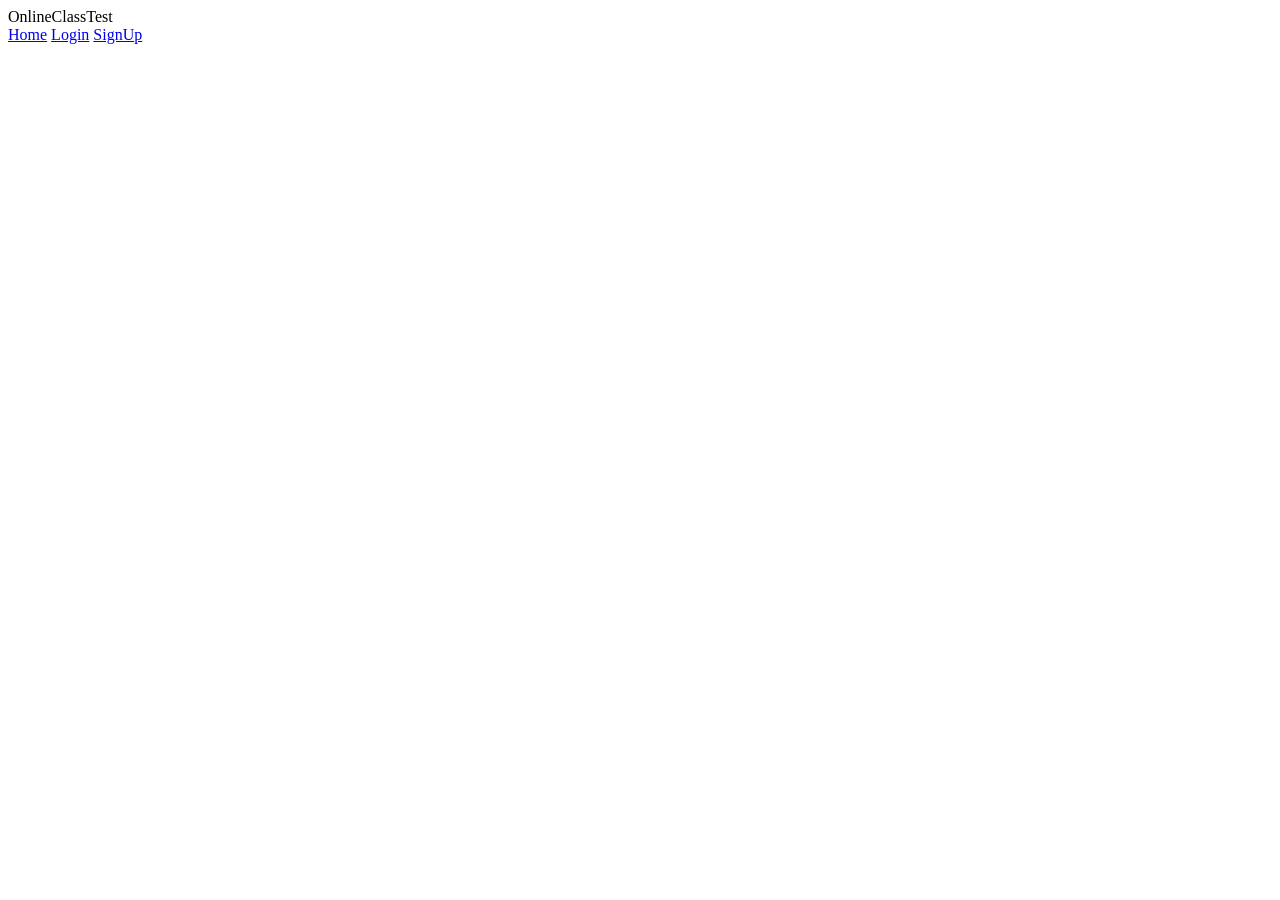
==== index.html @ 7308db42 "Rename home.html to index.html" ====
<!DOCTYPE html>
<html>
<head>
    <title>Home Page</title>
    <link rel="stylesheet" href="home.css">
</head>

<header class="navbar">
    <div class="logo">OnlineClassTest</div>

    <nav>
        <a href="home.html">Home</a>
        <a href="login.html">Login</a>
        <a href="register.html">SignUp</a>
        
    </nav>

</header>
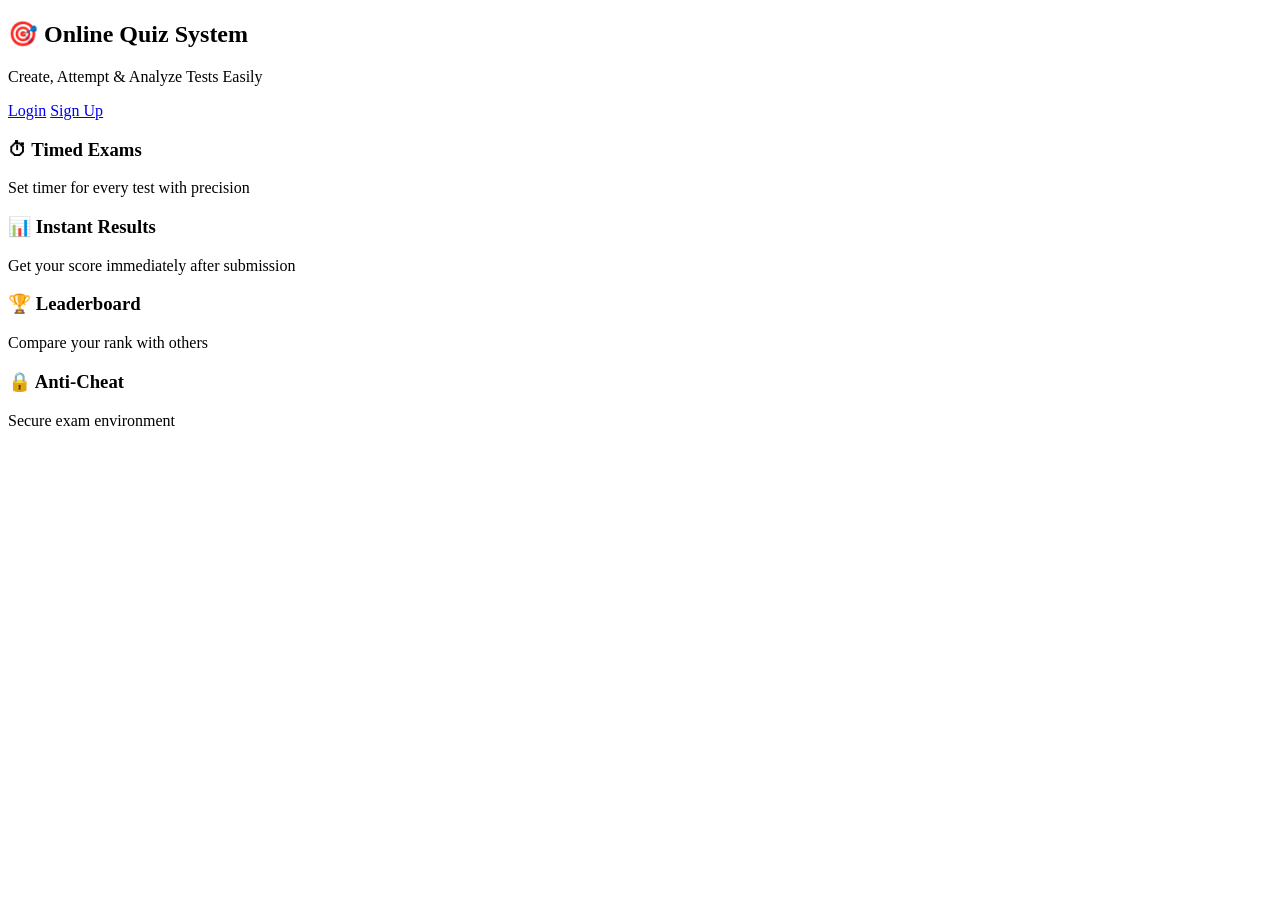
==== commit eab422d9: "Update index.html" ====
--- a/index.html
+++ b/index.html
@@ -1,19 +1,46 @@
 <!DOCTYPE html>
 <html>
 <head>
-    <title>Home Page</title>
+    <title>Quiz System</title>
     <link rel="stylesheet" href="home.css">
 </head>
+<body>
 
-<header class="navbar">
-    <div class="logo">OnlineClassTest</div>
+<!-- HERO -->
+<section class="hero">
+    <h1>🎯 Online Quiz System</h1>
+    <p>Create, Attempt & Analyze Tests Easily</p>
 
-    <nav>
-        <a href="home.html">Home</a>
+    <div class="buttons">
         <a href="login.html">Login</a>
-        <a href="register.html">SignUp</a>
-        
-    </nav>
+        <a href="signup.html">Sign Up</a>
+    </div>
+</section>
 
-</header>
+<!-- FEATURES -->
+<section class="features">
 
+    <div class="card">
+        <h3>⏱ Timed Exams</h3>
+        <p>Set timer for every test with precision</p>
+    </div>
+
+    <div class="card">
+        <h3>📊 Instant Results</h3>
+        <p>Get your score immediately after submission</p>
+    </div>
+
+    <div class="card">
+        <h3>🏆 Leaderboard</h3>
+        <p>Compare your rank with others</p>
+    </div>
+
+    <div class="card">
+        <h3>🔒 Anti-Cheat</h3>
+        <p>Secure exam environment</p>
+    </div>
+
+</section>
+
+</body>
+</html>
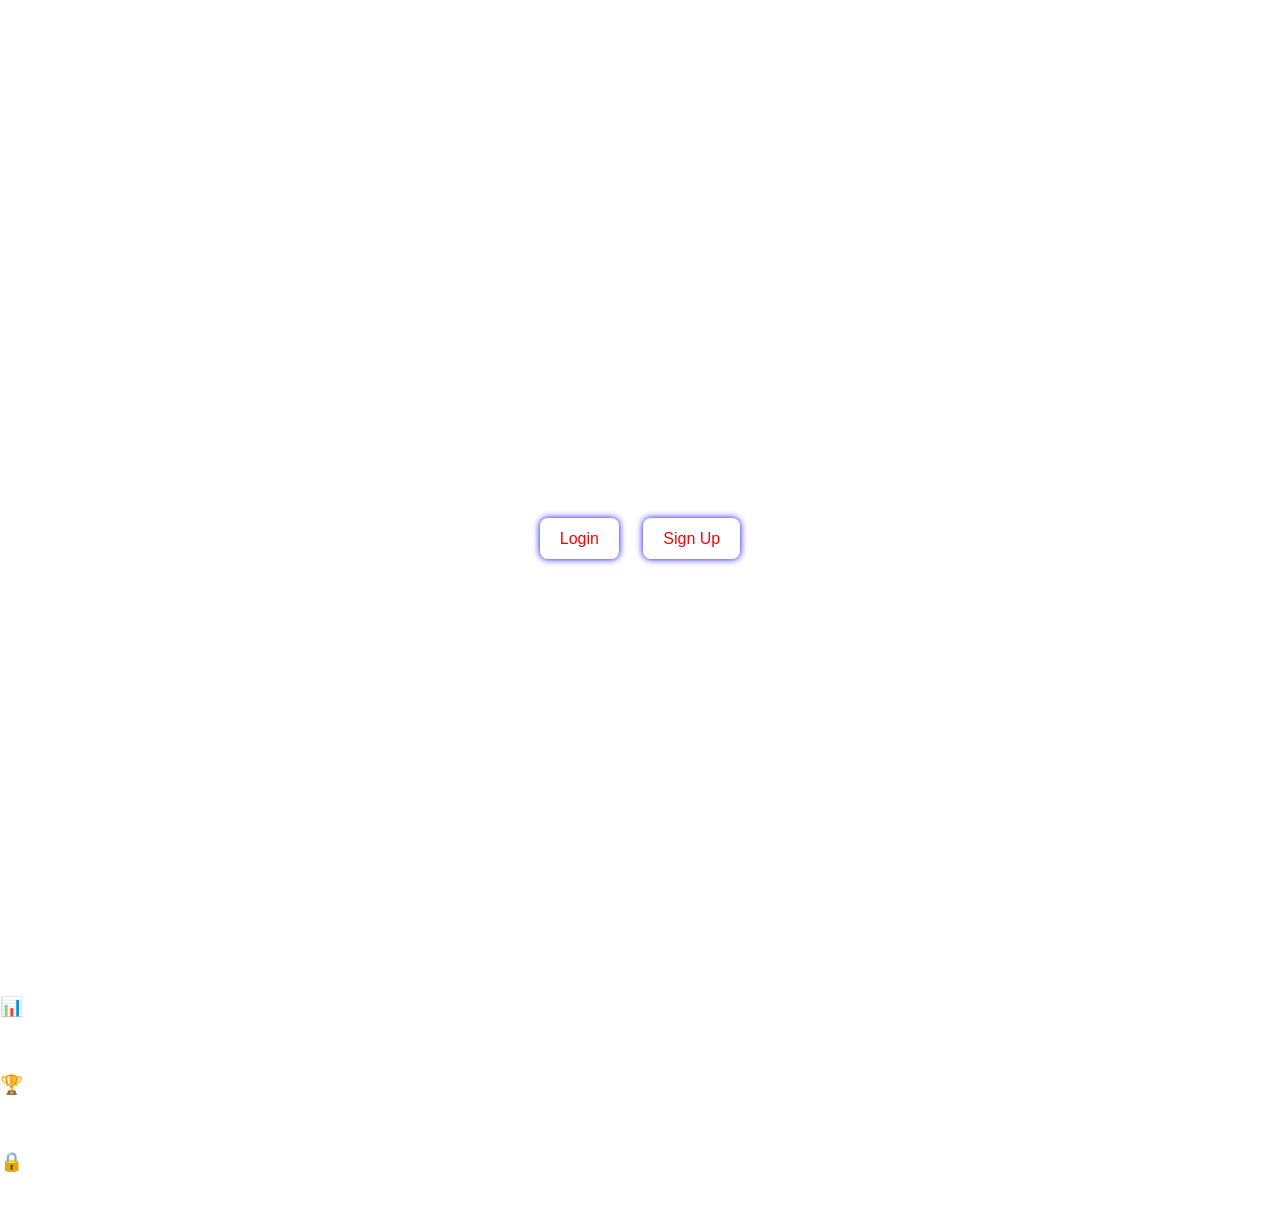
==== commit 145eb145: "Update index.html" ====
--- a/index.html
+++ b/index.html
@@ -1,14 +1,14 @@
 <!DOCTYPE html>
 <html>
 <head>
-    <title>Quiz System</title>
+    <title>Home Page</title>
     <link rel="stylesheet" href="home.css">
 </head>
 <body>
 
 <!-- HERO -->
 <section class="hero">
-    <h1>🎯 Online Quiz System</h1>
+    <h1> Online Test System</h1>
     <p>Create, Attempt & Analyze Tests Easily</p>
 
     <div class="buttons">
--- a/home.css
+++ b/home.css
@@ -0,0 +1,52 @@
+body {
+    margin: 0;
+    font-family: Arial, sans-serif;
+    background: url("japan-artistic-5120x2880-25406%20(1).jpg") no-repeat center center;
+    color: white;
+}
+
+/* HERO SECTION */
+.hero {
+    height: 100vh;
+    display: flex;
+    flex-direction: column;
+    justify-content: center;   /* center vertically */
+    align-items: center;       /* center horizontally */
+    text-align: center;
+}
+
+/* GLASS BOX */
+.hero-box {
+    background: rgba(255, 255, 255, 0.1);  /* transparent */
+    backdrop-filter: blur(12px);           /* glass effect */
+    padding: 40px;
+    border-radius: 15px;
+    box-shadow: 0 10px 30px rgba(0,0,0,0.2);
+}
+
+/* TEXT */
+.hero h1 {
+    font-size: 50px;
+    margin-bottom: 10px;
+}
+
+.hero p {
+    font-size: 20px;
+    margin-bottom: 25px;
+}
+
+/* BUTTONS */
+.buttons a {
+    text-decoration: none;
+    background: rgba(255,255,255,0.2);
+    color: red;
+    padding: 12px 20px;
+    margin: 10px;
+    border-radius: 8px;
+    transition: 0.3s;
+    box-shadow: 0 0 7px blue;
+}
+
+.buttons a:hover {
+    background: rgba(255,255,255,0.4);
+}
